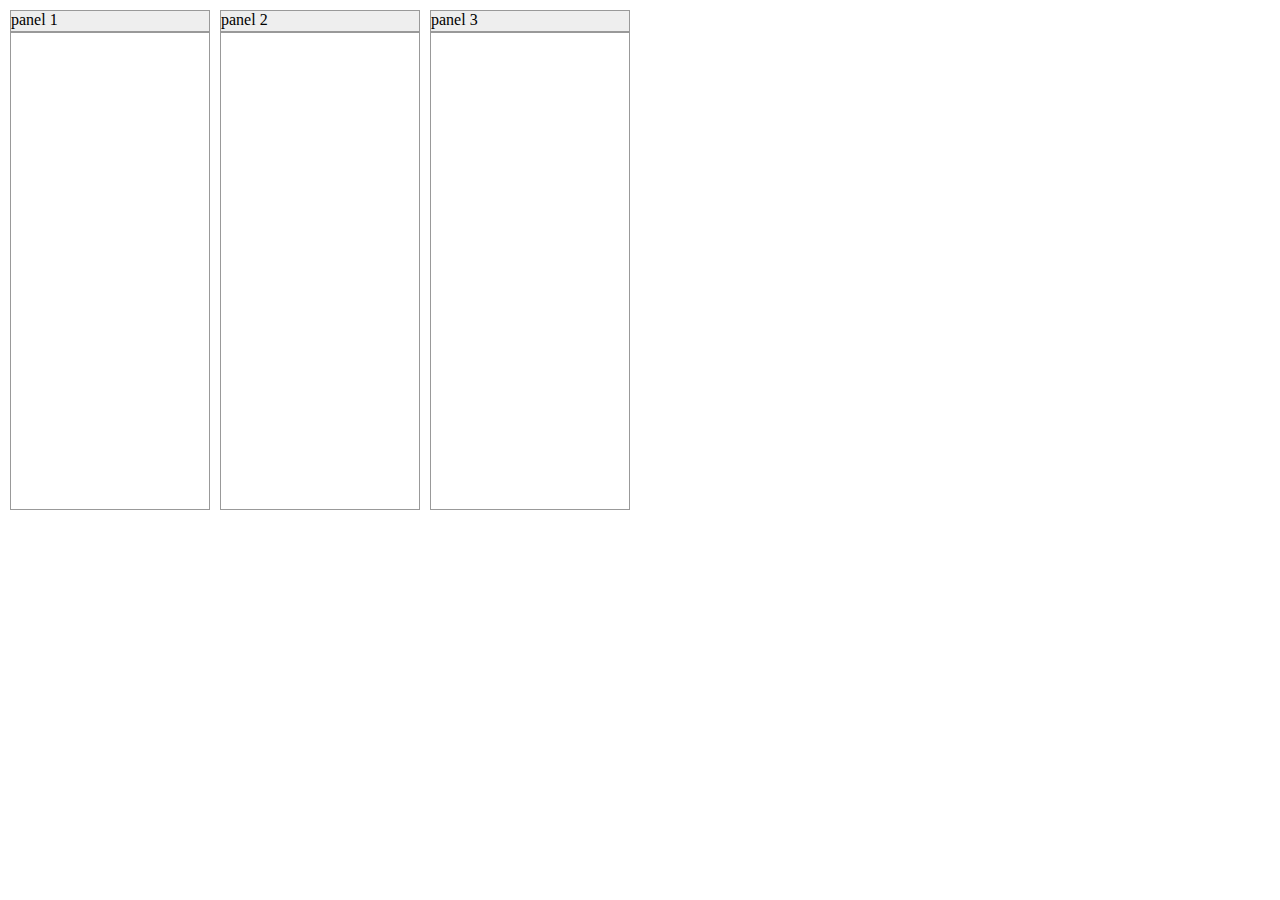
==== 002/index.html @ c0b1902c "Init examples" ====
<!DOCTYPE html>
<html>
<head>
    <title></title>
    <script src="src/lib/jquery-2.1.3.min.js"></script>
    <script src="src/init.js"></script>
</head>
<body>
<!--
<div class="designer-panel" style="width:200px; height:500px; background:#999; position: absolute; cursor: col-resize;">
    <div class="panel-header" style="width:198px; height:20px; background:#eee; position: relative; left:1px; top:1px; cursor: pointer;">HEADER</div>
    <div class="panel-body" style="width:198px; height:476px; background:#111; position: relative; left:1px; top:3px; cursor: auto;">
        <div class="panel-content" style="width:100%; height:100%; background:#fff; position: relative; overflow: scroll;">
            CONTENT
            CONTENT
            CONTENT
            CONTENT
            CONTENT
            CONTENT
            CONTENT
            CONTENT
            CONTENT
            CONTENT
            CONTENT
            CONTENT
            CONTENT
        </div>
    </div>
</div> -->
<div class="stage">

</div>
<script>
    window.onload = init();
</script>
</body>
</html>
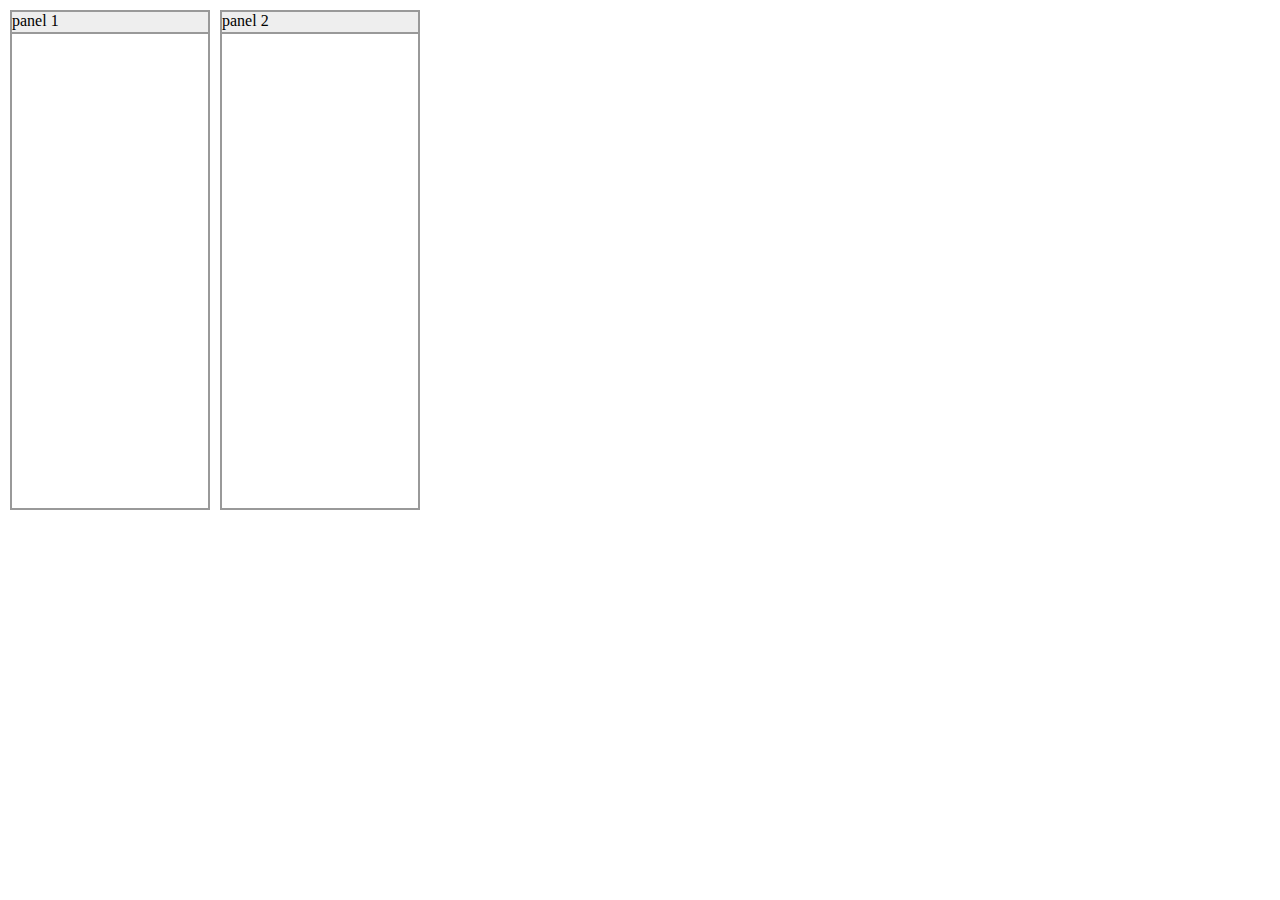
==== commit 28c7bc52: "Resize panels" ====
--- a/002/index.html
+++ b/002/index.html
@@ -4,29 +4,18 @@
     <title></title>
     <script src="src/lib/jquery-2.1.3.min.js"></script>
     <script src="src/init.js"></script>
+    <style>
+        body{
+            -webkit-touch-callout: none;
+            -webkit-user-select: none;
+            -khtml-user-select: none;
+            -moz-user-select: none;
+            -ms-user-select: none;
+            user-select: none;
+        }
+    </style>
 </head>
 <body>
-<!--
-<div class="designer-panel" style="width:200px; height:500px; background:#999; position: absolute; cursor: col-resize;">
-    <div class="panel-header" style="width:198px; height:20px; background:#eee; position: relative; left:1px; top:1px; cursor: pointer;">HEADER</div>
-    <div class="panel-body" style="width:198px; height:476px; background:#111; position: relative; left:1px; top:3px; cursor: auto;">
-        <div class="panel-content" style="width:100%; height:100%; background:#fff; position: relative; overflow: scroll;">
-            CONTENT
-            CONTENT
-            CONTENT
-            CONTENT
-            CONTENT
-            CONTENT
-            CONTENT
-            CONTENT
-            CONTENT
-            CONTENT
-            CONTENT
-            CONTENT
-            CONTENT
-        </div>
-    </div>
-</div> -->
 <div class="stage">
 
 </div>
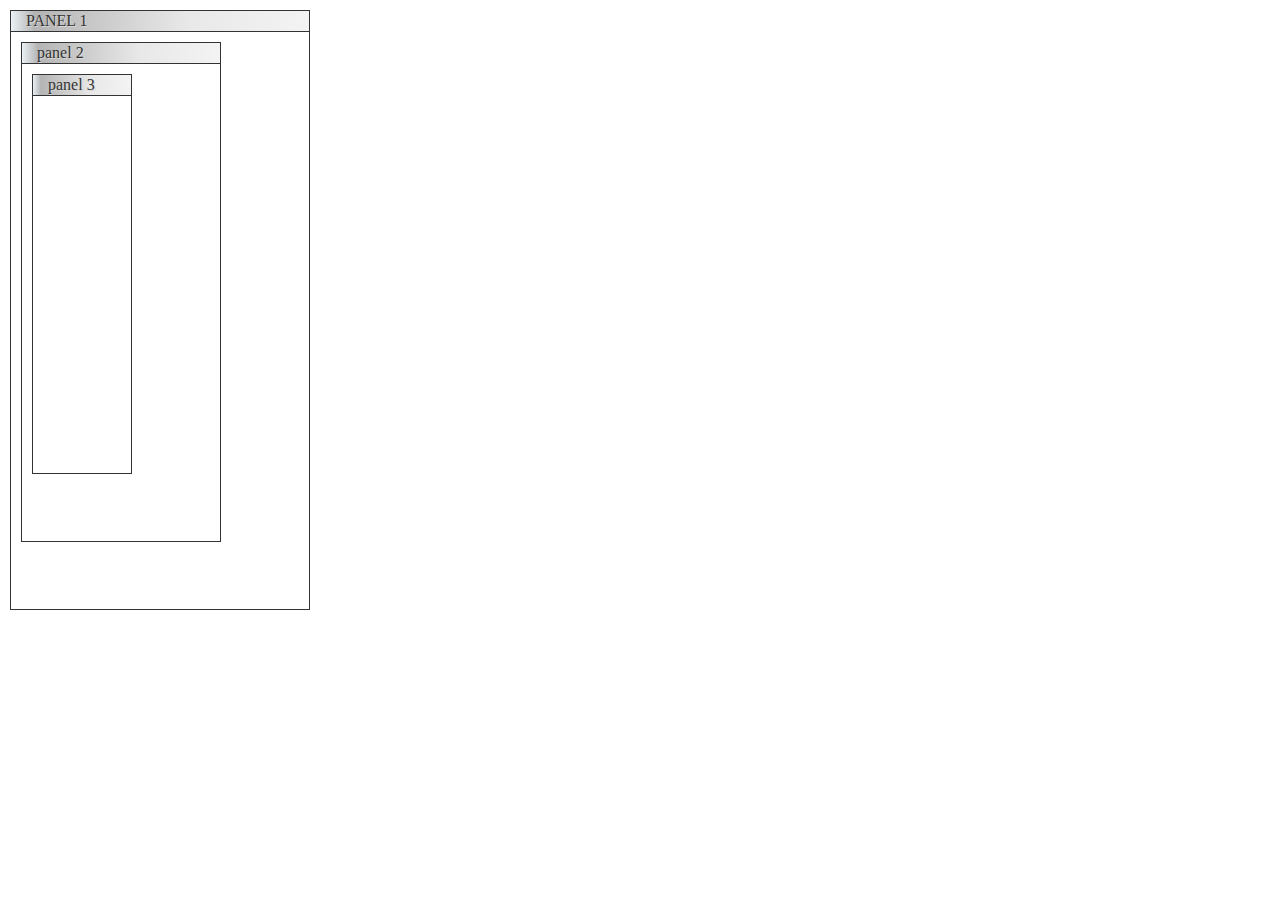
==== commit f718d265: "Add css" ====
--- a/002/index.html
+++ b/002/index.html
@@ -4,16 +4,7 @@
     <title></title>
     <script src="src/lib/jquery-2.1.3.min.js"></script>
     <script src="src/init.js"></script>
-    <style>
-        body{
-            -webkit-touch-callout: none;
-            -webkit-user-select: none;
-            -khtml-user-select: none;
-            -moz-user-select: none;
-            -ms-user-select: none;
-            user-select: none;
-        }
-    </style>
+    <link href="css/stylesheet.css" rel="stylesheet">
 </head>
 <body>
 <div class="stage">
--- a/002/css/stylesheet.css
+++ b/002/css/stylesheet.css
@@ -0,0 +1,33 @@
+html, body{
+    margin: 0 auto;
+    height: 100%;
+}
+body{
+    -webkit-touch-callout: none;
+    -webkit-user-select: none;
+    -khtml-user-select: none;
+    -moz-user-select: none;
+    -ms-user-select: none;
+    user-select: none;
+}
+.simple-panel{
+    background: #333;
+}
+.panel-header{
+    background: #666;
+    color: #343434;
+    /* Permalink - use to edit and share this gradient: http://colorzilla.com/gradient-editor/#eaf0f4+0,b4b4b4+8,e8e8e8+59,f3f3f3+99 */
+    background: #eaf0f4; /* Old browsers */
+    background: -moz-linear-gradient(left,  #eaf0f4 0%, #b4b4b4 8%, #e8e8e8 59%, #f3f3f3 99%); /* FF3.6-15 */
+    background: -webkit-linear-gradient(left,  #eaf0f4 0%,#b4b4b4 8%,#e8e8e8 59%,#f3f3f3 99%); /* Chrome10-25,Safari5.1-6 */
+    background: linear-gradient(to right,  #eaf0f4 0%,#b4b4b4 8%,#e8e8e8 59%,#f3f3f3 99%); /* W3C, IE10+, FF16+, Chrome26+, Opera12+, Safari7+ */
+    filter: progid:DXImageTransform.Microsoft.gradient( startColorstr='#eaf0f4', endColorstr='#f3f3f3',GradientType=1 ); /* IE6-9 */
+}
+.panel-header > div{
+    text-indent: 15px;
+    line-height: 1.2;
+    text-shadow: 1px 1px #D8D8D8;
+}
+.panel-body{
+    background: #fff;
+}